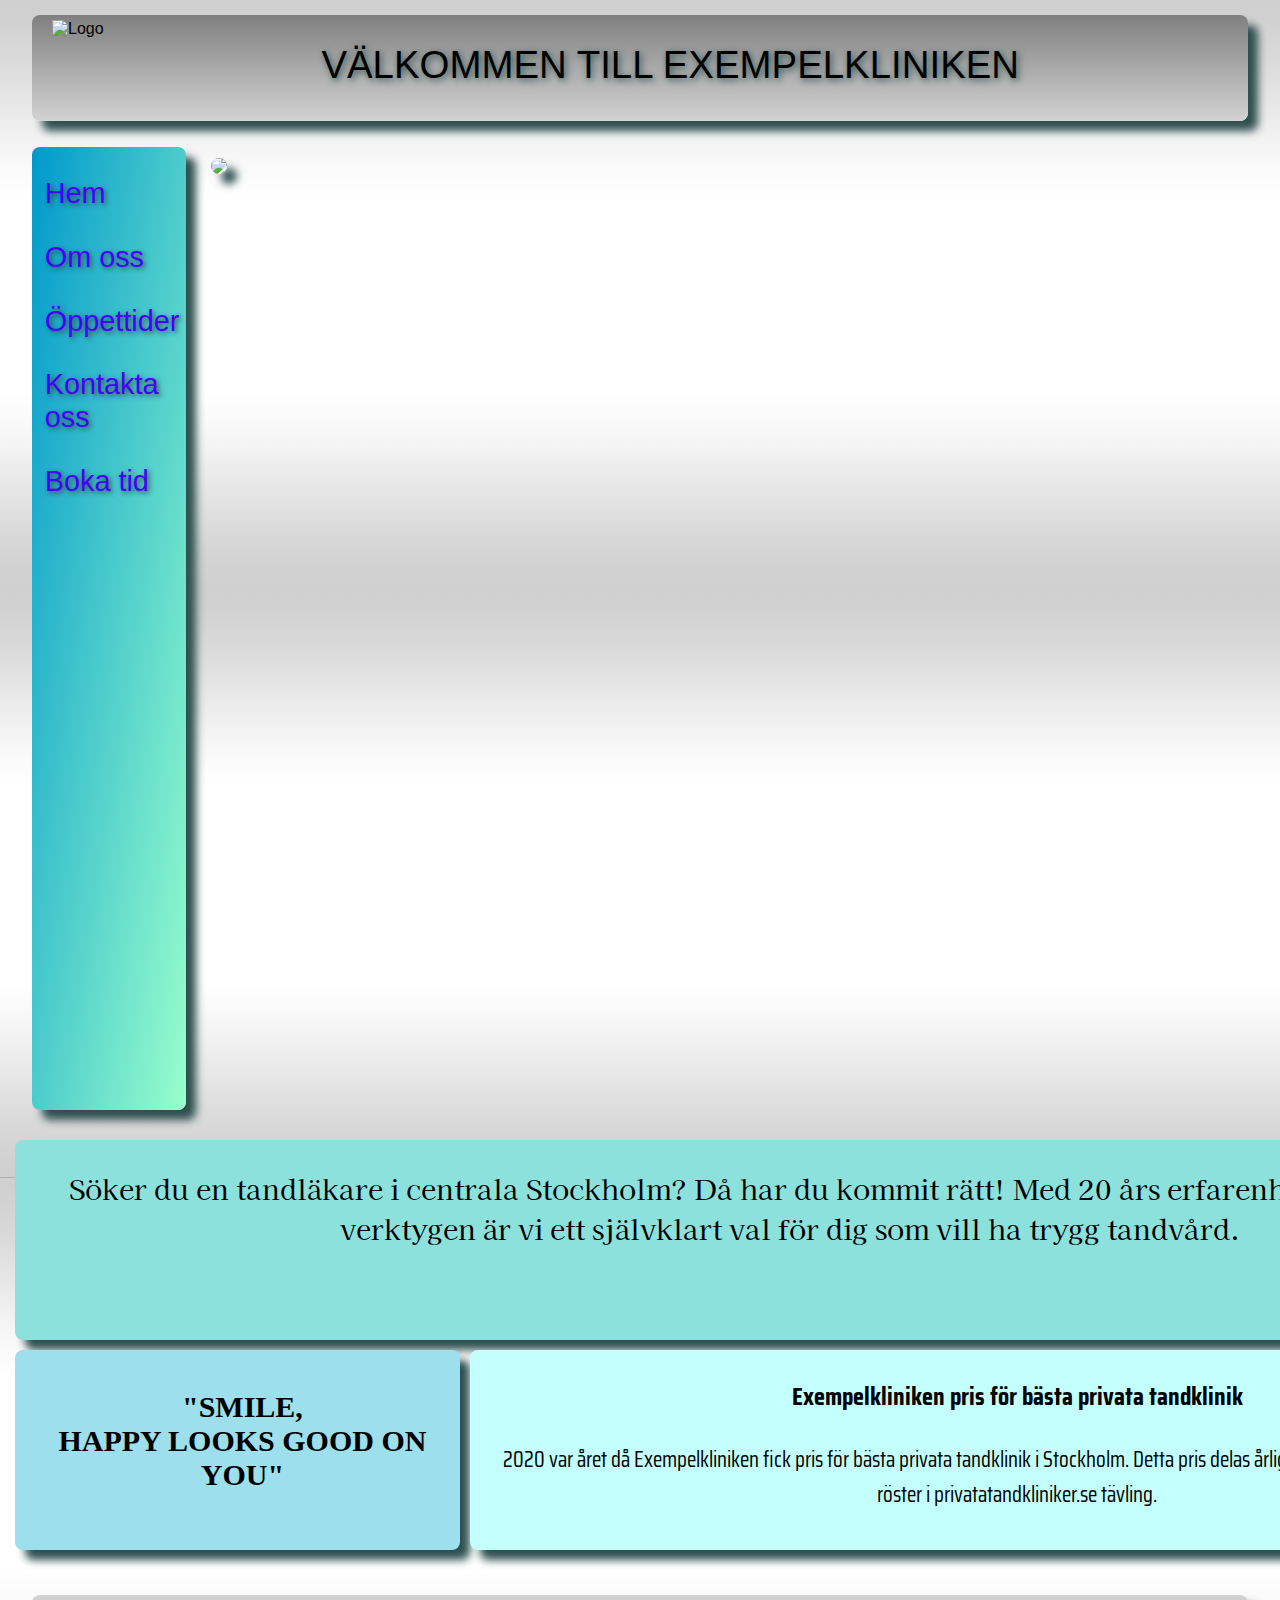
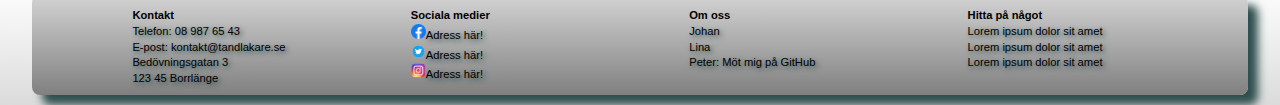
==== index.html @ f42c7ee5 "first commit" ====
<!DOCTYPE html>
<html lang="en">
<head>
    <meta charset="UTF-8">
    <meta http-equiv="X-UA-Compatible" content="IE=edge">
    <meta name="viewport" content="width=device-width, initial-scale=1.0">
    <link rel="stylesheet" href="style.css">
    <link rel="stylesheet" href="headstyle.css">
    <link rel="stylesheet" href="headanimation">


    <title>Document</title>

    <!--Fonts-->
    <link rel="preconnect" href="https://fonts.googleapis.com">
    <link rel="preconnect" href="https://fonts.gstatic.com" crossorigin>
    <link href="https://fonts.googleapis.com/css2?family=Kaisei+Tokumin&display=swap" rel="stylesheet">
    <link href="https://fonts.googleapis.com/css2?family=Anton&display=swap" rel="stylesheet">
    <link href="https://fonts.googleapis.com/css2?family=Saira+Condensed:wght@200&display=swap" rel="stylesheet">

</head>

<body>



    <header>

        <div class="flex-item5">
                <img src="images/dentist_logo.png" width="95" height="95" alt="Logo">
                </div>
                <section class="animation-box"> <!-- remove this section to delete animation -->
                 <div class="first-text">välkommen till exempelkliniken</div>
                  </section>
                  <!-- optional  <h1>välkommen till exempelkliniken</h1> -->
                <div class="flex-items6"> <!-- hidden tag to center header text with flex-->
                    <img src="">
                </div>  
            
</header>

    <aside>
        <nav id="menu">
          <a href="">Hem</a>
          <a href="">Om oss</a>
          <a href="">Öppettider</a>
          <a href="">Kontakta oss</a>
          <a href="">Boka tid</a> 
        </nav>
      </aside>

        
        <img src="https://assets.tandlakare.se/img/profile_image/tandlakare-eva-neumuller-f6ce2a25315af246e643db37fc7bde5e_265x680.png" class="mainImage">
        

    <div id="mainContainer">
        <div class="mainBox infoBox">
            <p>Söker du en tandläkare i centrala Stockholm? Då har du kommit rätt! Med 20 års erfarenhet och de senaste verktygen är vi ett självklart val för dig som vill ha trygg tandvård. </p></div>
        <div class="mainBox motiBox">
            <h2>"Smile,<br>happy looks good on you"</h2></div>
        <div class="mainBox moreBox">
            <h3>Exempelkliniken pris för bästa privata tandklinik</h3><p>2020 var året då Exempelkliniken fick pris för bästa privata tandklinik
            i Stockholm. Detta pris delas årligen ut till den klinik som fått flest röster i privatatandkliniker.se tävling.
        </p></div>
    </div>

    <footer> <!-- denna ska vara satt till display:flex i css -->
        <div class="flex-container1">
            <div class="flex-item">
                <ul>
            <li><p class="fotsub">Kontakt</p></li>
            <li><a href="1">Telefon: 08 987 65 43</a></li>
            <li><a href="2">E-post: kontakt@tandlakare.se</a></li>
            <li><a href="3">Bedövningsgatan 3</a></li>
            <li><a href="4">123 45 Borrlänge</a></li>

            
        </ul>
    </div>
    </div>
        <div class="flex-container2">
            <div class="flex-item">
                <ul>
            <li><p class="fotsub">Sociala medier</p></li>
            <li><img src="images/Facebook.png" alt="Facebook" width="15px" height="" /><a href="4">Adress här!</a></li>
            <li><img src="images/pngegg.png" alt="Twitter" width="15px" height="" /><a href="5">Adress här!</a></li>
            <li><img src="images/insta.png" alt="Instagram" width="15px" height="" /><a href="6">Adress här!</a></li>

            
        </ul>
    </div>
    </div> <div class="flex-container3">
        <div class="flex-item">
            <ul>
        <li><p class="fotsub">Om oss</p></li>
        
        <li><a href="7">Johan</a></li>
        <li><a href="8">Lina</a></li>
        <li><a href="https://github.com/PeterMikkola/Lab-1">Peter: Möt mig på GitHub</a></li>
        
        
    </ul>
</div>
</div> <div class="flex-container4">
    <div class="flex-item">
        <ul>
    <li><p class="fotsub">Hitta på något</p></li>
    
    <li><a href="10">Lorem ipsum dolor sit amet</a></li>
    <li><a href="11">Lorem ipsum dolor sit amet</a></li>
    <li><a href="12">Lorem ipsum dolor sit amet</a></li>
    
    
</ul>
</div>
</div>
</footer>   
</body>
</html>
---- style.css ----
/*Container som omsluter info, moti samt more boxarna */
#mainContainer{
    display: flex;
    flex-wrap: wrap;
    margin: 10px;
    height: 450px;
    width: 1550px;
    align-content: flex-start;


    
}

/*De tre boxarna som utgör main på förstasidan */
.mainBox{
    height: 200px;
    width: 200px;
    margin: 5px;

    text-align: center;

    box-shadow: 10px 10px 8px darkslategrey;
    border-radius: 8px;
}

/*Infoboxen*/
.infoBox{
    background-color: #8CE1DC;
    width: 100%;
    flex-direction: row;

    padding-left: 10px;   

    font-size: 28px;
    font-family: 'Kaisei Tokumin', serif;

}
/*MotivationalQuoteboxen*/
.motiBox{
    background-color: #9DDFEC;
    width: 28.7%;
    flex-direction: row;

    padding-left: 10px;

    font-family: 'Allison', cursive;
    font-size: 20px;
}
/*Moreboxen*/
.moreBox{
    background-color:#C3FFFD;
    width: 70%;
    flex-direction: row;

    padding-left: 10px;

    font-family: 'Saira Condensed', sans-serif;
    font-size: 22px;
    text-align: center;
}


/*Lina*/

body {
    width: 100%;
    height: 100%;
    margin: 0;

    background-image: url(images/bg.png)
    

  
  }
  
  aside {
    background-color: #adc2eb;
    height: 107vh;
    width: 12%;
    margin-left: 2.5%;
    margin-top: 2%;
    margin-bottom: 2%;
    margin-right: 2%;

    box-shadow: 10px 10px 8px darkslategrey;
    border-radius: 8px;
    
    float: left;
    
    background: linear-gradient(to bottom right, #0099cc 0%, #99ffcc 100%);
  }
  
  #menu {
    display: flex;
    flex-direction: column;
    font-size: 180%;
  }
  
  nav a {
    padding-top: 20%;
    margin-left: 1vw;
    color: #000000;
  }
  
   nav a:link {
    text-decoration: none;
  }
  
  nav a:hover {
  
    text-decoration: underline;
  }


/*Peter*/

.animation-box {
    width: 70%;
    height: 300px;
    /*background-color: blue; Uncheck to see borders of class*/
    margin-top: 70px;
    overflow: hidden;
    position: relative;
  }
  
  .animation-container {
    width: 1000rem;
    height: 30rem;
  }
  
  @keyframes topFadeOut {
    0% {
      position: absolute;
      top: 10rem;
      opacity: 0;
    }
  
    75% {
      position: absolute;
      top: 25%;
      opacity: 2;
    }
  
    100% {
      opacity: 0;
    }
  }
  
  .first-text {
      font-size: 2.4rem;
      position: absolute;
      text-transform: uppercase;
         text-align: center;
         text-shadow: 2px 2px 7px darkslategray;
         left: 2.5rem;
         font-weight: 500;
      top: 30%;
      opacity: 100;
      animation-name: topFadeOut;
      animation-duration: 5s;
      color: black;
  }
  
  
/*Peter del 2*/

html {
    width: 100%;
  }
  
  body {
    background-image: url(images/bg.png);
    font-family: Arial, Helvetica, sans-serif;
    font-size: 100%;
  }
  main {
    width: 75%;
    height: 400px;
    margin-top: 10px;
    margin-left: auto;
    margin-right: 2.5%;
  
    background-color: wheat;
  }
  
  /*.flex-container5 {
      display: flex;
      align-items: center;
      justify-content: space-around;
      flex-wrap: wrap;
      text-align: center;
  }*/
  
  header {
    background: linear-gradient(to bottom, grey 0%, lightgrey 100%);
    display: flex;
    justify-content: space-between;
    align-items: center;
    width: 95%;
    color: black;
    padding: 5px 10px 5px;
    margin: 15px auto 0px;
    height: 106px;
  
    /* Properties below is optional*/
    box-shadow: 10px 10px 8px darkslategrey;
    border-radius: 8px;
  }
  
  h1 {
    text-transform: uppercase;
    text-align: center;
    text-shadow: 2px 2px 5px darkslategray;
  }
  
  h2 {
    text-transform: uppercase;
    text-align: center;
    padding: 15px;
  }
  
  .flex-item5 {
    width: 100px;
    height: 100px;
    margin: 3px 10px 0px;
  }
  
  .flex-item6 {
    width: 100px;
    height: 100px;
    visibility: hidden;
  }
  /* Optional. This is CSS for header nav links.
      .nav header {
          color: black;
          list-style-type: none;
          text-align: center;
          
        }
        
        .nav header li {
          display: inline-block;
          font-size: 20px;
          padding: 10px;
          color:darkslategrey;
        } */
  
  /* .fotsub is bold subhead in footer */
  .fotsub {
    color: black;
    font-size: 1em;
    font-weight: 700;
    margin: auto;
    text-align: left;
  }
  /* ul is list in footer */
  
  ul {
    list-style-type: none;
    margin: 0;
    padding: 0px 10px;
  }
  
  footer {
    background: linear-gradient(to top, grey 0%, lightgrey 100%);
    justify-content: space-evenly;
    display: flex;
    flex-wrap: wrap;
    font-size: 0.7em;
    height: 100px;
    width: 95%;
    padding: 5px 20px;
    margin: 10px auto;
    line-height: 1.4;
    text-align: center;
    /* Properties below is optional*/
    box-shadow: 10px 10px 8px darkslategrey;
    border-radius: 8px;
  }
  
  /* Here are flex for colums in footer. */
  * {
    box-sizing: border-box;
  }
  
  .flex-container1 {
    justify-content: space-evenly;
  
    margin: 5px;
    display: flex;
  }
  
  .flex-container2 {
    justify-content: space-evenly;
  
    margin: 5px;
    display: flex;
    flex-direction: row;
  }
  
  .flex-container3 {
    justify-content: space-evenly;
  
    margin: 5px;
    display: flex;
    flex-direction: row;
  }
  
  .flex-container4 {
    justify-content: space-evenly;
  
    margin: 5px;
    display: flex;
    flex-direction: row;
  }
  
  .flex-item {
    text-align: left;
  
    width: 200px;
    height: 80px;
    margin: 3px;
  }
  
  /* This css for links in footer*/
  
  /* unvisited link */
  a:link {
    color: black;
    text-decoration: none;
    text-shadow: 2px 2px 5px darkslategray;
  }
  
  /* visited link */
  a:visited {
    color: rgb(68, 0, 255);
  }
  
  /* mouse over link */
  a:hover {
    color: rgb(68, 0, 255);
    padding-left: 7px;
    text-shadow: 2px 2px 5px darkslategray;
  }
  
  /* selected link */
  a:active {
    color: rgb(68, 0, 255);
  }
  
.mainImage{
    width: 81%;

    box-shadow: 10px 10px 8px darkslategrey;
    border-radius: 8px;
    margin-top: 37px;
}


#99e6ff

#33ccff
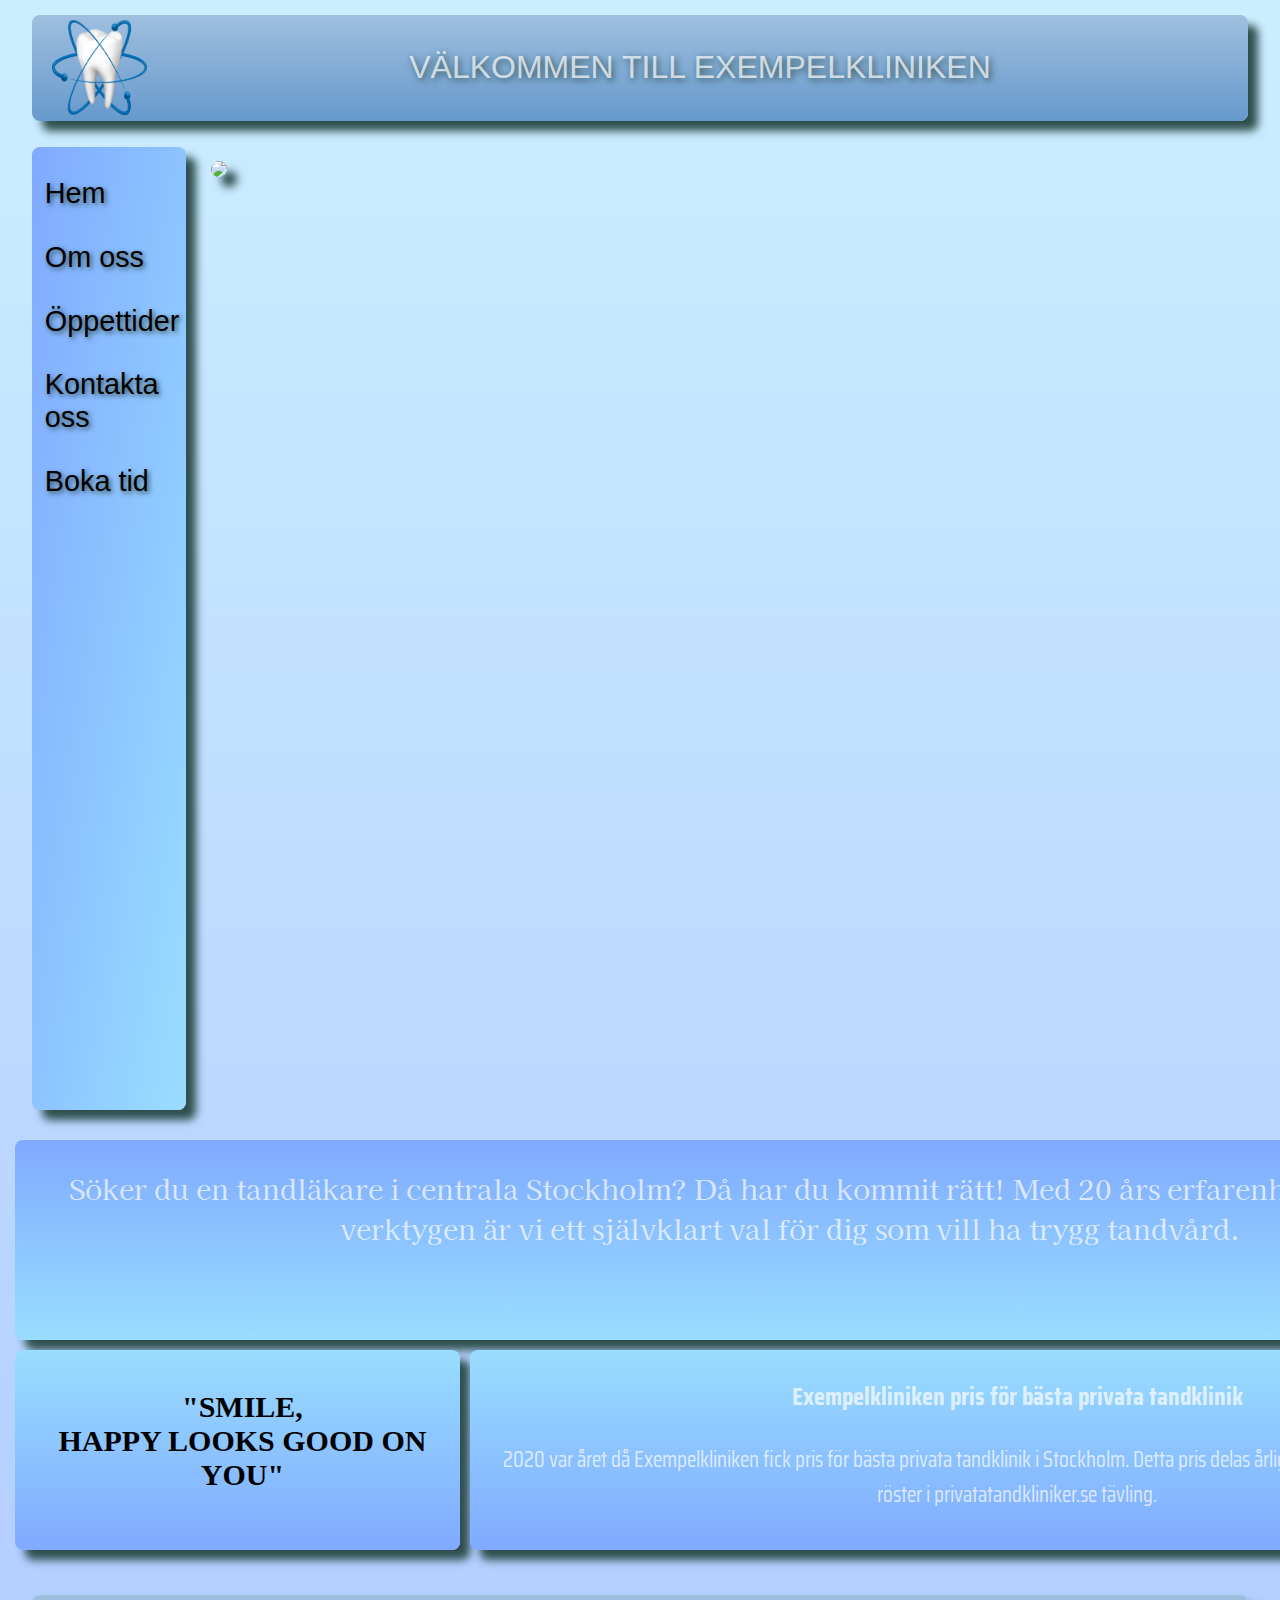
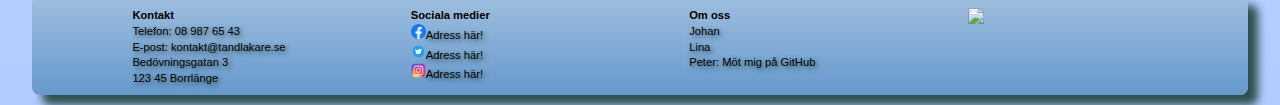
==== commit 03691c94: "update 9/11-21" ====
--- a/index.html
+++ b/index.html
@@ -1,15 +1,12 @@
 <!DOCTYPE html>
 <html lang="en">
+
 <head>
     <meta charset="UTF-8">
     <meta http-equiv="X-UA-Compatible" content="IE=edge">
     <meta name="viewport" content="width=device-width, initial-scale=1.0">
     <link rel="stylesheet" href="style.css">
-    <link rel="stylesheet" href="headstyle.css">
-    <link rel="stylesheet" href="headanimation">
-
-
-    <title>Document</title>
+    <title>Exempelkliniken</title>
 
     <!--Fonts-->
     <link rel="preconnect" href="https://fonts.googleapis.com">
@@ -27,93 +24,125 @@
     <header>
 
         <div class="flex-item5">
-                <img src="images/dentist_logo.png" width="95" height="95" alt="Logo">
-                </div>
-                <section class="animation-box"> <!-- remove this section to delete animation -->
-                 <div class="first-text">välkommen till exempelkliniken</div>
-                  </section>
-                  <!-- optional  <h1>välkommen till exempelkliniken</h1> -->
-                <div class="flex-items6"> <!-- hidden tag to center header text with flex-->
-                    <img src="">
-                </div>  
-            
-</header>
+            <img src="images/dentalogo.png" width="95" height="95" alt="Logo">
+        </div>
+        <section class="animation-box">
+            <!-- remove this section to delete animation -->
+            <div class="first-text">välkommen till exempelkliniken</div>
+        </section>
+        <!-- optional  <h1>välkommen till exempelkliniken</h1> -->
+        <div class="flex-items6">
+            <!-- hidden tag to center header text with flex-->
+            <img src="">
+        </div>
 
-    <aside>
-        <nav id="menu">
-          <a href="">Hem</a>
-          <a href="">Om oss</a>
-          <a href="">Öppettider</a>
-          <a href="">Kontakta oss</a>
-          <a href="">Boka tid</a> 
-        </nav>
-      </aside>
+    </header>
 
-        
-        <img src="https://assets.tandlakare.se/img/profile_image/tandlakare-eva-neumuller-f6ce2a25315af246e643db37fc7bde5e_265x680.png" class="mainImage">
-        
+    <main>
+        <aside>
 
-    <div id="mainContainer">
-        <div class="mainBox infoBox">
-            <p>Söker du en tandläkare i centrala Stockholm? Då har du kommit rätt! Med 20 års erfarenhet och de senaste verktygen är vi ett självklart val för dig som vill ha trygg tandvård. </p></div>
-        <div class="mainBox motiBox">
-            <h2>"Smile,<br>happy looks good on you"</h2></div>
-        <div class="mainBox moreBox">
-            <h3>Exempelkliniken pris för bästa privata tandklinik</h3><p>2020 var året då Exempelkliniken fick pris för bästa privata tandklinik
-            i Stockholm. Detta pris delas årligen ut till den klinik som fått flest röster i privatatandkliniker.se tävling.
-        </p></div>
-    </div>
+            <nav id="menu">
+                <a href="index.html">Hem</a>
+                <a href="omOss.html">Om oss</a>
+                <a href="öppetTider.html">Öppettider</a>
+                <a href="kontaktaOss.html">Kontakta oss</a>
+                <a href="bokaTid.html">Boka tid</a>
+            </nav>
 
-    <footer> <!-- denna ska vara satt till display:flex i css -->
+        </aside>
+
+
+        <img src="https://assets.tandlakare.se/img/profile_image/tandlakare-eva-neumuller-f6ce2a25315af246e643db37fc7bde5e_265x680.png"
+            class="mainImage">
+
+
+        <div id="mainContainer">
+            <div class="mainBox infoBox">
+                <p>Söker du en tandläkare i centrala Stockholm? Då har du kommit rätt! Med 20 års erfarenhet och de
+                    senaste
+                    verktygen är vi ett självklart val för dig som vill ha trygg tandvård. </p>
+            </div>
+
+            <div class="mainBox motiBox">
+                <h2>"Smile,<br>happy looks good on you"</h2>
+            </div>
+
+            <div class="mainBox moreBox">
+                <h3>Exempelkliniken pris för bästa privata tandklinik</h3>
+                <p>2020 var året då Exempelkliniken fick pris för bästa privata tandklinik
+                    i Stockholm. Detta pris delas årligen ut till den klinik som fått flest röster i
+                    privatatandkliniker.se
+                    tävling.
+                </p>
+            </div>
+
+        </div>
+
+    </main>
+
+    <footer>
+        <!-- denna ska vara satt till display:flex i css -->
         <div class="flex-container1">
             <div class="flex-item">
                 <ul>
-            <li><p class="fotsub">Kontakt</p></li>
-            <li><a href="1">Telefon: 08 987 65 43</a></li>
-            <li><a href="2">E-post: kontakt@tandlakare.se</a></li>
-            <li><a href="3">Bedövningsgatan 3</a></li>
-            <li><a href="4">123 45 Borrlänge</a></li>
+                    <li>
+                        <p class="fotsub">Kontakt</p>
+                    </li>
+                    <li><a href="1">Telefon: 08 987 65 43</a></li>
+                    <li><a href="2">E-post: kontakt@tandlakare.se</a></li>
+                    <li><a href="3">Bedövningsgatan 3</a></li>
+                    <li><a href="4">123 45 Borrlänge</a></li>
 
-            
-        </ul>
-    </div>
-    </div>
+
+                </ul>
+            </div>
+        </div>
         <div class="flex-container2">
             <div class="flex-item">
                 <ul>
-            <li><p class="fotsub">Sociala medier</p></li>
-            <li><img src="images/Facebook.png" alt="Facebook" width="15px" height="" /><a href="4">Adress här!</a></li>
-            <li><img src="images/pngegg.png" alt="Twitter" width="15px" height="" /><a href="5">Adress här!</a></li>
-            <li><img src="images/insta.png" alt="Instagram" width="15px" height="" /><a href="6">Adress här!</a></li>
+                    <li>
+                        <p class="fotsub">Sociala medier</p>
+                    </li>
+                    <li><img src="images/Facebook.png" alt="Facebook" width="15px" height="" /><a href="4">Adress
+                            här!</a></li>
+                    <li><img src="images/pngegg.png" alt="Twitter" width="15px" height="" /><a href="5">Adress här!</a>
+                    </li>
+                    <li><img src="images/insta.png" alt="Instagram" width="15px" height="" /><a href="6">Adress här!</a>
+                    </li>
 
-            
-        </ul>
-    </div>
-    </div> <div class="flex-container3">
-        <div class="flex-item">
-            <ul>
-        <li><p class="fotsub">Om oss</p></li>
-        
-        <li><a href="7">Johan</a></li>
-        <li><a href="8">Lina</a></li>
-        <li><a href="https://github.com/PeterMikkola/Lab-1">Peter: Möt mig på GitHub</a></li>
-        
-        
-    </ul>
-</div>
-</div> <div class="flex-container4">
-    <div class="flex-item">
-        <ul>
-    <li><p class="fotsub">Hitta på något</p></li>
-    
-    <li><a href="10">Lorem ipsum dolor sit amet</a></li>
-    <li><a href="11">Lorem ipsum dolor sit amet</a></li>
-    <li><a href="12">Lorem ipsum dolor sit amet</a></li>
-    
-    
-</ul>
-</div>
-</div>
-</footer>   
+
+                </ul>
+            </div>
+        </div>
+        <div class="flex-container3">
+            <div class="flex-item">
+                <ul>
+                    <li>
+                        <p class="fotsub">Om oss</p>
+                    </li>
+
+                    <li><a href="7">Johan</a></li>
+                    <li><a href="8">Lina</a></li>
+                    <li><a href="https://github.com/PeterMikkola/Lab-1">Peter: Möt mig på GitHub</a></li>
+
+
+                </ul>
+            </div>
+        </div>
+        <div class="flex-container4">
+            <div class="flex-item">
+                <ul>
+
+
+                    <li><img src="https://tandlakaremonafakir.se/wp-content/uploads/2019/02/sveriges-tandlakarforbund-logo.png"
+                            class="footerPng"></li>
+
+
+
+                </ul>
+            </div>
+        </div>
+    </footer>
 </body>
+
 </html>--- a/style.css
+++ b/style.css
@@ -1,236 +1,328 @@
-/*Container som omsluter info, moti samt more boxarna */
-#mainContainer{
-    display: flex;
-    flex-wrap: wrap;
-    margin: 10px;
-    height: 450px;
-    width: 1550px;
-    align-content: flex-start;
-
-
-    
-}
-
-/*De tre boxarna som utgör main på förstasidan */
-.mainBox{
-    height: 200px;
-    width: 200px;
-    margin: 5px;
-
-    text-align: center;
-
-    box-shadow: 10px 10px 8px darkslategrey;
-    border-radius: 8px;
-}
-
-/*Infoboxen*/
-.infoBox{
-    background-color: #8CE1DC;
-    width: 100%;
-    flex-direction: row;
-
-    padding-left: 10px;   
-
-    font-size: 28px;
-    font-family: 'Kaisei Tokumin', serif;
-
-}
-/*MotivationalQuoteboxen*/
-.motiBox{
-    background-color: #9DDFEC;
-    width: 28.7%;
-    flex-direction: row;
-
-    padding-left: 10px;
-
-    font-family: 'Allison', cursive;
-    font-size: 20px;
-}
-/*Moreboxen*/
-.moreBox{
-    background-color:#C3FFFD;
-    width: 70%;
-    flex-direction: row;
-
-    padding-left: 10px;
-
-    font-family: 'Saira Condensed', sans-serif;
-    font-size: 22px;
-    text-align: center;
-}
-
-
-/*Lina*/
+/*Animation for header text*/
+.animation-box {
+	width: 70%;
+	height: 300px;
+	/*background-color: blue; Uncheck to see borders of class*/
+	margin-top: 70px;
+	overflow: hidden;
+	position: relative;
+}
+
+.animation-container {
+	width: 1000rem;
+	height: 30rem;
+}
+
+@keyframes topFadeOut {
+	0% {
+		position: absolute;
+		top: 10rem;
+		opacity: 0;
+	}
+	75% {
+		position: absolute;
+		top: 25%;
+		opacity: 2;
+	}
+	100% {
+		opacity: 0;
+	}
+}
+
+.first-text {
+	position: absolute;
+	width: 900px;
+	font-size: 2.0rem;
+	top: 38%;
+	left: 50%;
+	transform: translate(-50%, -50%);
+	text-transform: uppercase;
+	text-align: center;
+	text-shadow: 2px 2px 7px darkslategray;
+	/*top: 5rem;*/
+	font-weight: 500;
+	opacity: 100;
+	animation-name: topFadeOut;
+	animation-duration: 5s;
+	color: #ffffffb4;
+}
+
+html {
+	width: 100%;
+	height: auto;
+}
 
 body {
-    width: 100%;
-    height: 100%;
-    margin: 0;
-
-    background-image: url(images/bg.png)
-    
-
-  
-  }
-  
-  aside {
-    background-color: #adc2eb;
-    height: 107vh;
-    width: 12%;
-    margin-left: 2.5%;
-    margin-top: 2%;
-    margin-bottom: 2%;
-    margin-right: 2%;
-
-    box-shadow: 10px 10px 8px darkslategrey;
-    border-radius: 8px;
-    
-    float: left;
-    
-    background: linear-gradient(to bottom right, #0099cc 0%, #99ffcc 100%);
-  }
-  
-  #menu {
-    display: flex;
-    flex-direction: column;
-    font-size: 180%;
-  }
-  
-  nav a {
-    padding-top: 20%;
-    margin-left: 1vw;
-    color: #000000;
-  }
-  
-   nav a:link {
-    text-decoration: none;
-  }
-  
-  nav a:hover {
-  
-    text-decoration: underline;
-  }
-
-
-/*Peter*/
-
-.animation-box {
-    width: 70%;
-    height: 300px;
-    /*background-color: blue; Uncheck to see borders of class*/
-    margin-top: 70px;
-    overflow: hidden;
-    position: relative;
-  }
-  
-  .animation-container {
-    width: 1000rem;
-    height: 30rem;
-  }
-  
-  @keyframes topFadeOut {
-    0% {
-      position: absolute;
-      top: 10rem;
-      opacity: 0;
-    }
-  
-    75% {
-      position: absolute;
-      top: 25%;
-      opacity: 2;
-    }
-  
-    100% {
-      opacity: 0;
-    }
-  }
-  
-  .first-text {
-      font-size: 2.4rem;
-      position: absolute;
-      text-transform: uppercase;
-         text-align: center;
-         text-shadow: 2px 2px 7px darkslategray;
-         left: 2.5rem;
-         font-weight: 500;
-      top: 30%;
-      opacity: 100;
-      animation-name: topFadeOut;
-      animation-duration: 5s;
-      color: black;
-  }
-  
-  
-/*Peter del 2*/
-
-html {
-    width: 100%;
-  }
-  
-  body {
-    background-image: url(images/bg.png);
-    font-family: Arial, Helvetica, sans-serif;
-    font-size: 100%;
-  }
-  main {
-    width: 75%;
-    height: 400px;
-    margin-top: 10px;
-    margin-left: auto;
-    margin-right: 2.5%;
-  
-    background-color: wheat;
-  }
-  
-  /*.flex-container5 {
+	font-family: Arial, Helvetica, sans-serif;
+	font-size: 100%;
+	background: linear-gradient(to bottom, #cceeff 0%, #b3ccff 100%);
+	width: 100%;
+	height: 100%;
+	margin: 0;
+}
+
+
+/*
+main {
+	width: 75%;
+	height: 400px;
+	margin-top: 10px;
+	margin-left: auto;
+	margin-right: 2.5%;
+	background-color: wheat;
+}
+*/
+
+
+/*.flex-container5 {
       display: flex;
       align-items: center;
       justify-content: space-around;
       flex-wrap: wrap;
       text-align: center;
   }*/
-  
-  header {
-    background: linear-gradient(to bottom, grey 0%, lightgrey 100%);
-    display: flex;
-    justify-content: space-between;
-    align-items: center;
-    width: 95%;
-    color: black;
-    padding: 5px 10px 5px;
-    margin: 15px auto 0px;
-    height: 106px;
-  
-    /* Properties below is optional*/
-    box-shadow: 10px 10px 8px darkslategrey;
-    border-radius: 8px;
-  }
-  
-  h1 {
-    text-transform: uppercase;
-    text-align: center;
-    text-shadow: 2px 2px 5px darkslategray;
-  }
-  
-  h2 {
-    text-transform: uppercase;
-    text-align: center;
-    padding: 15px;
-  }
-  
-  .flex-item5 {
-    width: 100px;
-    height: 100px;
-    margin: 3px 10px 0px;
-  }
-  
-  .flex-item6 {
-    width: 100px;
-    height: 100px;
-    visibility: hidden;
-  }
-  /* Optional. This is CSS for header nav links.
+
+
+/***HEADER***/
+
+header {
+	background: linear-gradient(to bottom, #9fbfdf 0%, #6699cc 100%);
+	display: flex;
+	justify-content: space-between;
+	align-items: center;
+	width: 95%;
+	color: black;
+	padding: 5px 10px 5px;
+	margin: 15px auto 0px;
+	height: 106px;
+	/* Properties below is optional*/
+	box-shadow: 10px 10px 8px darkslategrey;
+	border-radius: 8px;
+}
+
+h1 {
+	text-transform: uppercase;
+	text-align: center;
+	text-shadow: 2px 2px 5px darkslategray;
+}
+
+h2 {
+	text-transform: uppercase;
+	text-align: center;
+	padding: 15px;
+}
+
+.flex-item5 {
+	width: 100px;
+	height: 100px;
+	margin: 3px 10px 0px;
+}
+
+.flex-item6 {
+	width: 100%;
+	height: 300px;
+	/*background-color: blue;*/
+	margin-top: 70px;
+	overflow: hidden;
+	position: relative;
+}
+
+
+/***MAIN***/
+
+/*Container which surrounds the three main boxes; infoBox, motiBox and moreBox*/
+
+#mainContainer {
+	display: flex;
+	flex-wrap: wrap;
+	margin: 10px;
+	height: 450px;
+	width: 1550px;
+	align-content: flex-start;
+}
+
+
+/*General properties for the three main boxes*/
+
+.mainBox {
+	height: 200px;
+	width: 200px;
+	margin: 5px;
+	text-align: center;
+	box-shadow: 10px 10px 8px darkslategrey;
+	border-radius: 8px;
+}
+
+
+/*The infobox right under the homescreen image*/
+
+.infoBox {
+	background: linear-gradient(to bottom, #80aaff 0%, #99ddff 100%);
+	width: 100%;
+	flex-direction: row;
+	padding-left: 10px;
+	font-size: 28px;
+	font-family: 'Kaisei Tokumin', serif;
+	color: #ffffffb4;
+}
+
+
+/*The motivationalquote box right above the footer*/
+
+.motiBox {
+	background: linear-gradient(to top, #80aaff 0%, #99ddff 100%);
+	width: 100%;
+	width: 28.7%;
+	flex-direction: row;
+	padding-left: 10px;
+	font-family: 'Allison', cursive;
+	font-size: 20px;
+}
+
+
+/*The "more"box next to the motivationalquote box*/
+
+.moreBox {
+	background: linear-gradient(to top, #80aaff 0%, #99ddff 100%);
+	width: 100%;
+	width: 70%;
+	flex-direction: row;
+	padding-left: 10px;
+	font-family: 'Saira Condensed', sans-serif;
+	font-size: 22px;
+	text-align: center;
+	color: #ffffffb4;
+}
+
+
+/*The main box for omOss*/
+
+.omOssArticleBox {
+	background-color: #7fffd4;
+	background: linear-gradient(to bottom right, #6699cc 0%, #99ddff 100%);
+	width: 100%;
+	height: 128%;
+	font-family: 'Mukta', sans-serif;
+	font-size: 35px;
+	color: #ffffffb4;
+	padding-left: 20px;
+	padding-right: 20px;
+}
+
+
+/*The main box for öppetTider*/
+
+.öppetTiderArticleBox {
+	background-color: #7fffd4;
+	background: linear-gradient(to bottom right, #6699cc 0%, #99ddff 100%);
+	width: 100%;
+	height: 65vh;
+	font-family: 'Mukta', sans-serif;
+	font-size: 40px;
+	text-align: start;
+	line-height: 1.4;
+	padding-left: 500px;
+	padding-top: 150px;
+	word-spacing: 30px;
+}
+
+
+/*Odd/even has different colors to clarify*/
+
+li:nth-child(odd) {
+	color: #b5e5b9;
+}
+
+li:nth-child(even) {
+	color: #018783;
+}
+
+
+/*The main box for kontaktaOss*/
+
+.kontaktaOssArticleBox {
+	background-color: #7fffd4;
+	background: linear-gradient(to bottom right, #6699cc 0%, #99ddff 100%);
+	width: 100%;
+	height: 89%;
+	font-family: 'Mukta', sans-serif;
+	font-size: 25px;
+	color: #ffffffb4;
+	line-height: 0.5;
+}
+
+
+/*The main box for bokaTid*/
+
+.bokaTidArticleBox {
+	background-color: #7fffd4;
+	background: linear-gradient(to bottom right, #6699cc 0%, #99ddff 100%);
+	width: 100%;
+	height: 98%;
+	color: #ffffffb4;
+}
+
+
+/*"Boka nu!" button for bokaTid*/
+
+.bokaNuButton {
+	display: flex;
+	padding: 5px;
+	border: 3px solid #6699cc;
+	background-color: #99ddff;
+	height: 100px;
+	width: 200px;
+	font-size: 40px;
+	flex-wrap: wrap;
+	align-content: center;
+	justify-content: space-around;
+	align-items: baseline;
+	margin-left: 800px;
+	margin-top: 75px;
+}
+
+
+/*Aside*/
+
+aside {
+	background-color: #adc2eb;
+	height: 107vh;
+	width: 12%;
+	margin-left: 2.5%;
+	margin-top: 2%;
+	margin-bottom: 2%;
+	margin-right: 2%;
+	box-shadow: 10px 10px 8px darkslategrey;
+	border-radius: 8px;
+	float: left;
+	background: linear-gradient(to bottom right, #80aaff 0%, #99ddff 100%);
+}
+
+#menu {
+	display: flex;
+	flex-direction: column;
+	font-size: 180%;
+}
+
+nav a {
+	padding-top: 20%;
+	margin-left: 1vw;
+	color: #000000;
+}
+
+nav a:link {
+	text-decoration: none;
+}
+
+nav a:hover {
+	text-decoration: underline;
+}
+
+
+/***FOOTER***/
+
+
+/* Optional. This is CSS for header nav links.
       .nav header {
           color: black;
           list-style-type: none;
@@ -244,119 +336,132 @@
           padding: 10px;
           color:darkslategrey;
         } */
-  
-  /* .fotsub is bold subhead in footer */
-  .fotsub {
-    color: black;
-    font-size: 1em;
-    font-weight: 700;
-    margin: auto;
-    text-align: left;
-  }
-  /* ul is list in footer */
-  
-  ul {
-    list-style-type: none;
-    margin: 0;
-    padding: 0px 10px;
-  }
-  
-  footer {
-    background: linear-gradient(to top, grey 0%, lightgrey 100%);
-    justify-content: space-evenly;
-    display: flex;
-    flex-wrap: wrap;
-    font-size: 0.7em;
-    height: 100px;
-    width: 95%;
-    padding: 5px 20px;
-    margin: 10px auto;
-    line-height: 1.4;
-    text-align: center;
-    /* Properties below is optional*/
-    box-shadow: 10px 10px 8px darkslategrey;
-    border-radius: 8px;
-  }
-  
-  /* Here are flex for colums in footer. */
-  * {
-    box-sizing: border-box;
-  }
-  
-  .flex-container1 {
-    justify-content: space-evenly;
-  
-    margin: 5px;
-    display: flex;
-  }
-  
-  .flex-container2 {
-    justify-content: space-evenly;
-  
-    margin: 5px;
-    display: flex;
-    flex-direction: row;
-  }
-  
-  .flex-container3 {
-    justify-content: space-evenly;
-  
-    margin: 5px;
-    display: flex;
-    flex-direction: row;
-  }
-  
-  .flex-container4 {
-    justify-content: space-evenly;
-  
-    margin: 5px;
-    display: flex;
-    flex-direction: row;
-  }
-  
-  .flex-item {
-    text-align: left;
-  
-    width: 200px;
-    height: 80px;
-    margin: 3px;
-  }
-  
-  /* This css for links in footer*/
-  
-  /* unvisited link */
-  a:link {
-    color: black;
-    text-decoration: none;
-    text-shadow: 2px 2px 5px darkslategray;
-  }
-  
-  /* visited link */
-  a:visited {
-    color: rgb(68, 0, 255);
-  }
-  
-  /* mouse over link */
-  a:hover {
-    color: rgb(68, 0, 255);
-    padding-left: 7px;
-    text-shadow: 2px 2px 5px darkslategray;
-  }
-  
-  /* selected link */
-  a:active {
-    color: rgb(68, 0, 255);
-  }
-  
-.mainImage{
-    width: 81%;
-
-    box-shadow: 10px 10px 8px darkslategrey;
-    border-radius: 8px;
-    margin-top: 37px;
-}
-
-
-#99e6ff
-
-#33ccff
+
+
+/* .fotsub is bold subhead in footer */
+
+.fotsub {
+	color: black;
+	font-size: 1em;
+	font-weight: 700;
+	margin: auto;
+	text-align: left;
+}
+
+
+/* ul is list in footer */
+
+ul {
+	list-style-type: none;
+	margin: 0;
+	padding: 0px 10px;
+}
+
+footer {
+	background: linear-gradient(to bottom, #9fbfdf 0%, #6699cc 100%);
+	justify-content: space-evenly;
+	display: flex;
+	flex-wrap: wrap;
+	font-size: 0.7em;
+	height: 100px;
+	width: 95%;
+	padding: 5px 20px;
+	margin: 10px auto;
+	line-height: 1.4;
+	text-align: center;
+	/* Properties below is optional*/
+	box-shadow: 10px 10px 8px darkslategrey;
+	border-radius: 8px;
+}
+
+
+/* Here are flex for colums in footer. */
+
+* {
+	box-sizing: border-box;
+}
+
+.flex-container1 {
+	justify-content: space-evenly;
+	margin: 5px;
+	display: flex;
+}
+
+.flex-container2 {
+	justify-content: space-evenly;
+	margin: 5px;
+	display: flex;
+	flex-direction: row;
+}
+
+.flex-container3 {
+	justify-content: space-evenly;
+	margin: 5px;
+	display: flex;
+	flex-direction: row;
+}
+
+.flex-container4 {
+	justify-content: space-evenly;
+	margin: 5px;
+	display: flex;
+	flex-direction: row;
+}
+
+.flex-item {
+	text-align: left;
+	width: 200px;
+	height: 80px;
+	margin: 3px;
+}
+
+
+/* This css for links in footer*/
+
+
+/* unvisited link */
+
+a:link {
+	color: black;
+	text-decoration: none;
+	text-shadow: 2px 2px 5px darkslategray;
+}
+
+
+/* visited link */
+
+a:visited {
+	color: rgb(68, 0, 255);
+}
+
+
+/* mouse over link */
+
+a:hover {
+	color: rgb(68, 0, 255);
+	padding-left: 7px;
+	text-shadow: 2px 2px 5px darkslategray;
+}
+
+
+/* selected link */
+
+a:active {
+	color: rgb(68, 0, 255);
+}
+
+.mainImage {
+	width: 81%;
+	box-shadow: 10px 10px 8px darkslategrey;
+	border-radius: 8px;
+	margin-top: 40px;
+}
+
+#mainImageNoBorders {
+	box-shadow: none;
+	height: 40vh;
+}
+
+.footerPng {
+	height: 70px;
+}